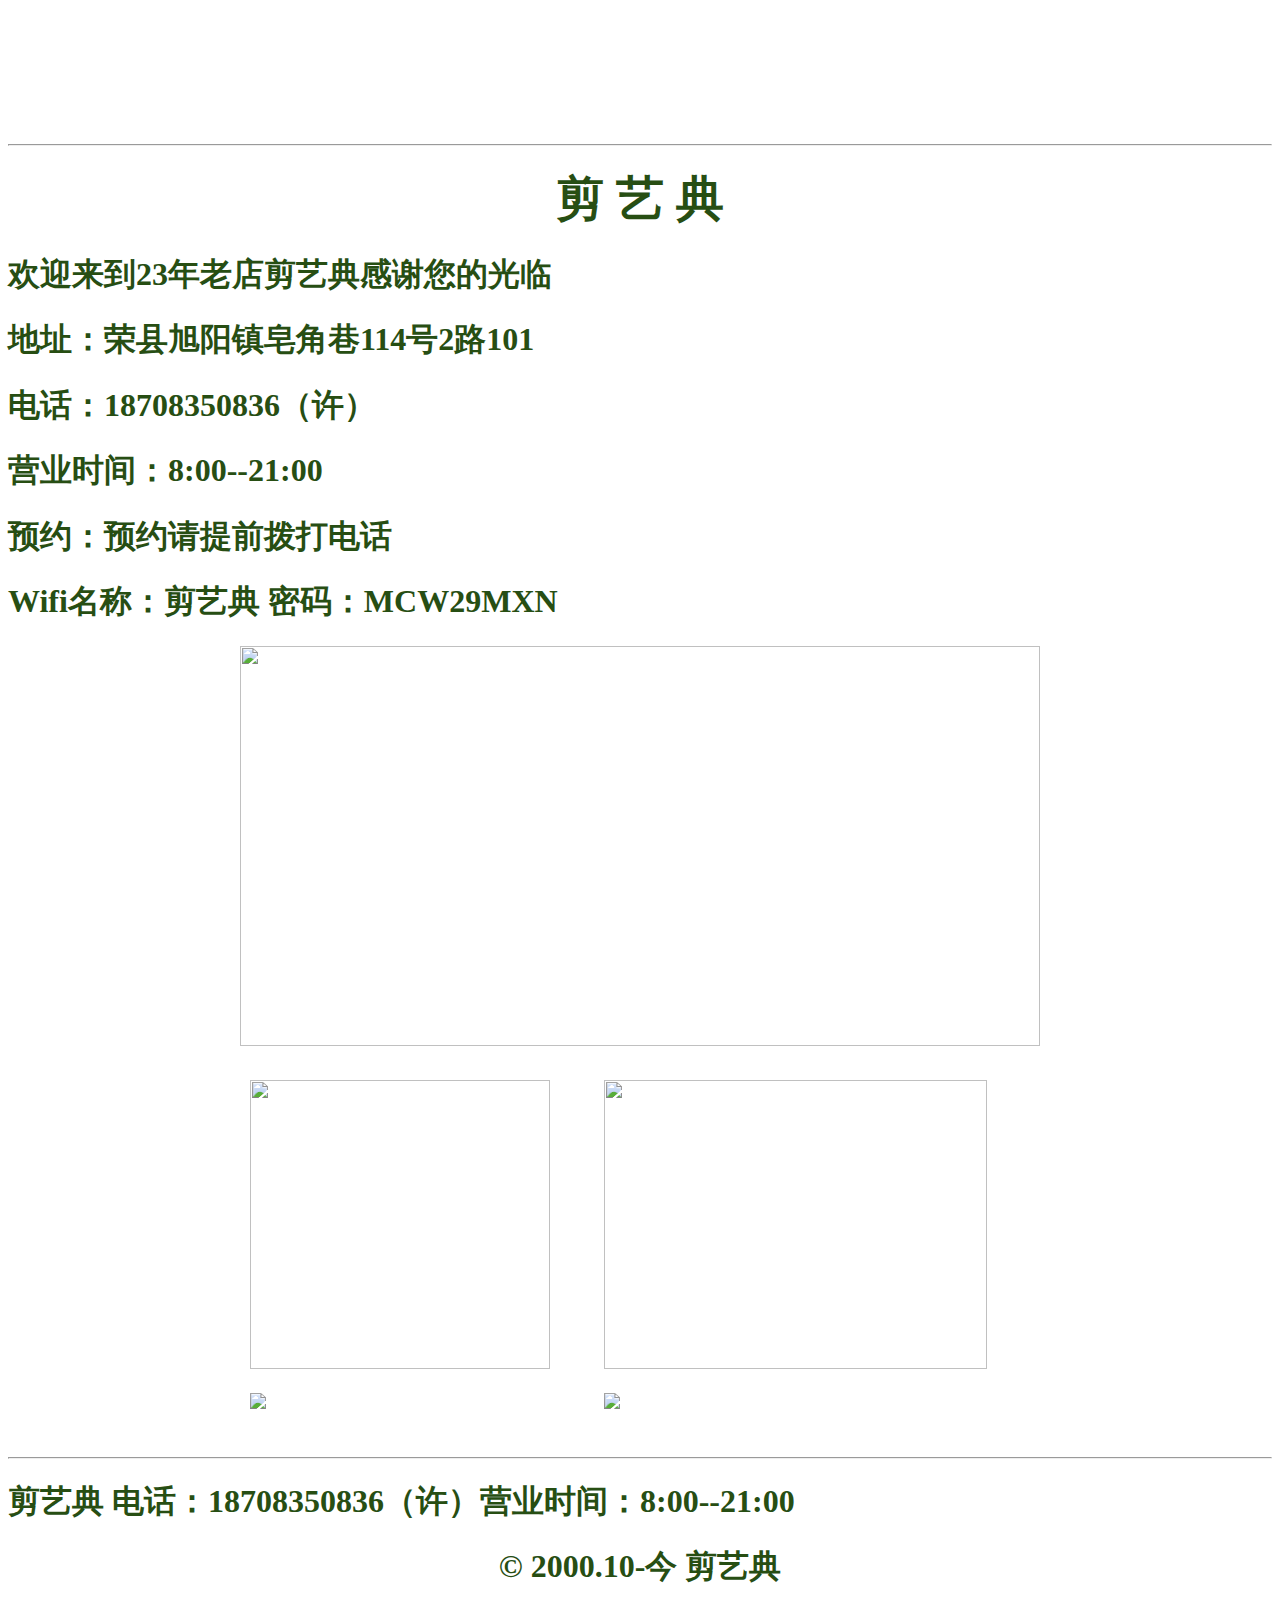
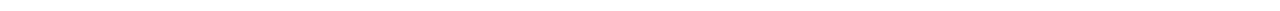
==== index.html @ e819cb72 "Add files via upload" ====
<!DOCTYPE html >
<html >
<head>
<meta http-equiv="Content-Type" content="text/html; charset=utf-8" />
<title>剪艺典</title>
<link href="css.css" rel="stylesheet" type="text/css" />
<style type="text/css">

</style>
</head>

<body>

<iframe width="100%" scrolling="yes" height="100" frameborder="0" allowtransparency="true" src="http://i.tianqi.com/index.php?c=code&id=12&icon=1&num=5&site=12"></iframe><p></p><p></p><body>
     <table width="100%" border="0" cellpadding="0" cellspacing="0"  class="main"><tr>
         </tr></table><p></p><hr />

     <h1 style="text-align:center"><font color=#274e13><font size=7>剪 艺 典</h1></font>


<h1 style="text-align:left"><font color=#274e13><font size=6>欢迎来到23年老店剪艺典感谢您的光临</h1></font>
<h1 style="text-align:left"><font color=#274e13><font size=6>地址：荣县旭阳镇皂角巷114号2路101</h1></font>
<h1 style="text-align:left"><font color=#274e13><font size=6>电话：18708350836（许）</h1></font>
<h1 style="text-align:left"><font color=#274e13><font size=6>营业时间：8:00--21:00</h1></font>
<h1 style="text-align:left"><font color=#274e13><font size=6>预约：预约请提前拨打电话</h1></font>
<h1 style="text-align:left"><font color=#274e13><font size=6>Wifi名称：剪艺典 密码：MCW29MXN</h1></font>


    <table width="800" border="0" align="center" cellpadding="0" cellspacing="0" class="main"><tr><td></td></tr><tr>
     <td><img src="630.jpg" width="100%" height="400" /></td>
     

    


     
     
  
 
</table>
<table width="800" border="0" align="center" cellpadding="10" cellspacing="0" class="main">
  <tr>
   <td></td>
  </tr>
  <tr>
       <td><img src="1.jpg" width="300" height="289" /></td>
       <td><img src="2.jpg" width="383" height="289" /></td>
    
      </tr>
      <tr>
        <td><img src="3.jpg" width="300" /></td>
        <td><img src="4.jpg" width="400" /></td>
    
  <table>
<br />     
</tr></table><p></p><hr />

<h1>剪艺典 电话：18708350836（许）营业时间：8:00--21:00</h1>
<h1 style="text-align:center">© 2000.10-今 剪艺典</h1>
</table>

<audio src="http://cj320-27.djyule.com/20230330-2c3887%2F%E9%A2%86%E9%9F%B3%E8%BD%A6%E8%BD%BD2023%E3%80%8A%E6%9C%80%E6%96%B0%E5%A5%BD%E5%90%AC%E7%BF%BB%E5%94%B1%E5%A5%B3%E5%A3%B0%E7%83%AD%E6%AD%8C%E6%A6%9C%E5%8D%95%E7%B2%BE%E9%80%89%E9%9B%86%C2%B7%E7%BB%8F%E5%85%B8%E5%9B%9E%E5%BF%86%E7%81%B5%E9%AD%82%E5%A5%BD%E5%A3%B0%E9%9F%B3%E8%B7%9F%E7%9D%80%E9%9F%B3%E4%B9%90%E4%B8%80%E8%B5%B7%E9%99%B6%E9%86%89%E3%80%8B%E5%AE%9A%E8%A5%BFDj%E5%B0%8F%E8%8B%8F.mp3" autoplay="autoplay"></audio>




</body>
</html>
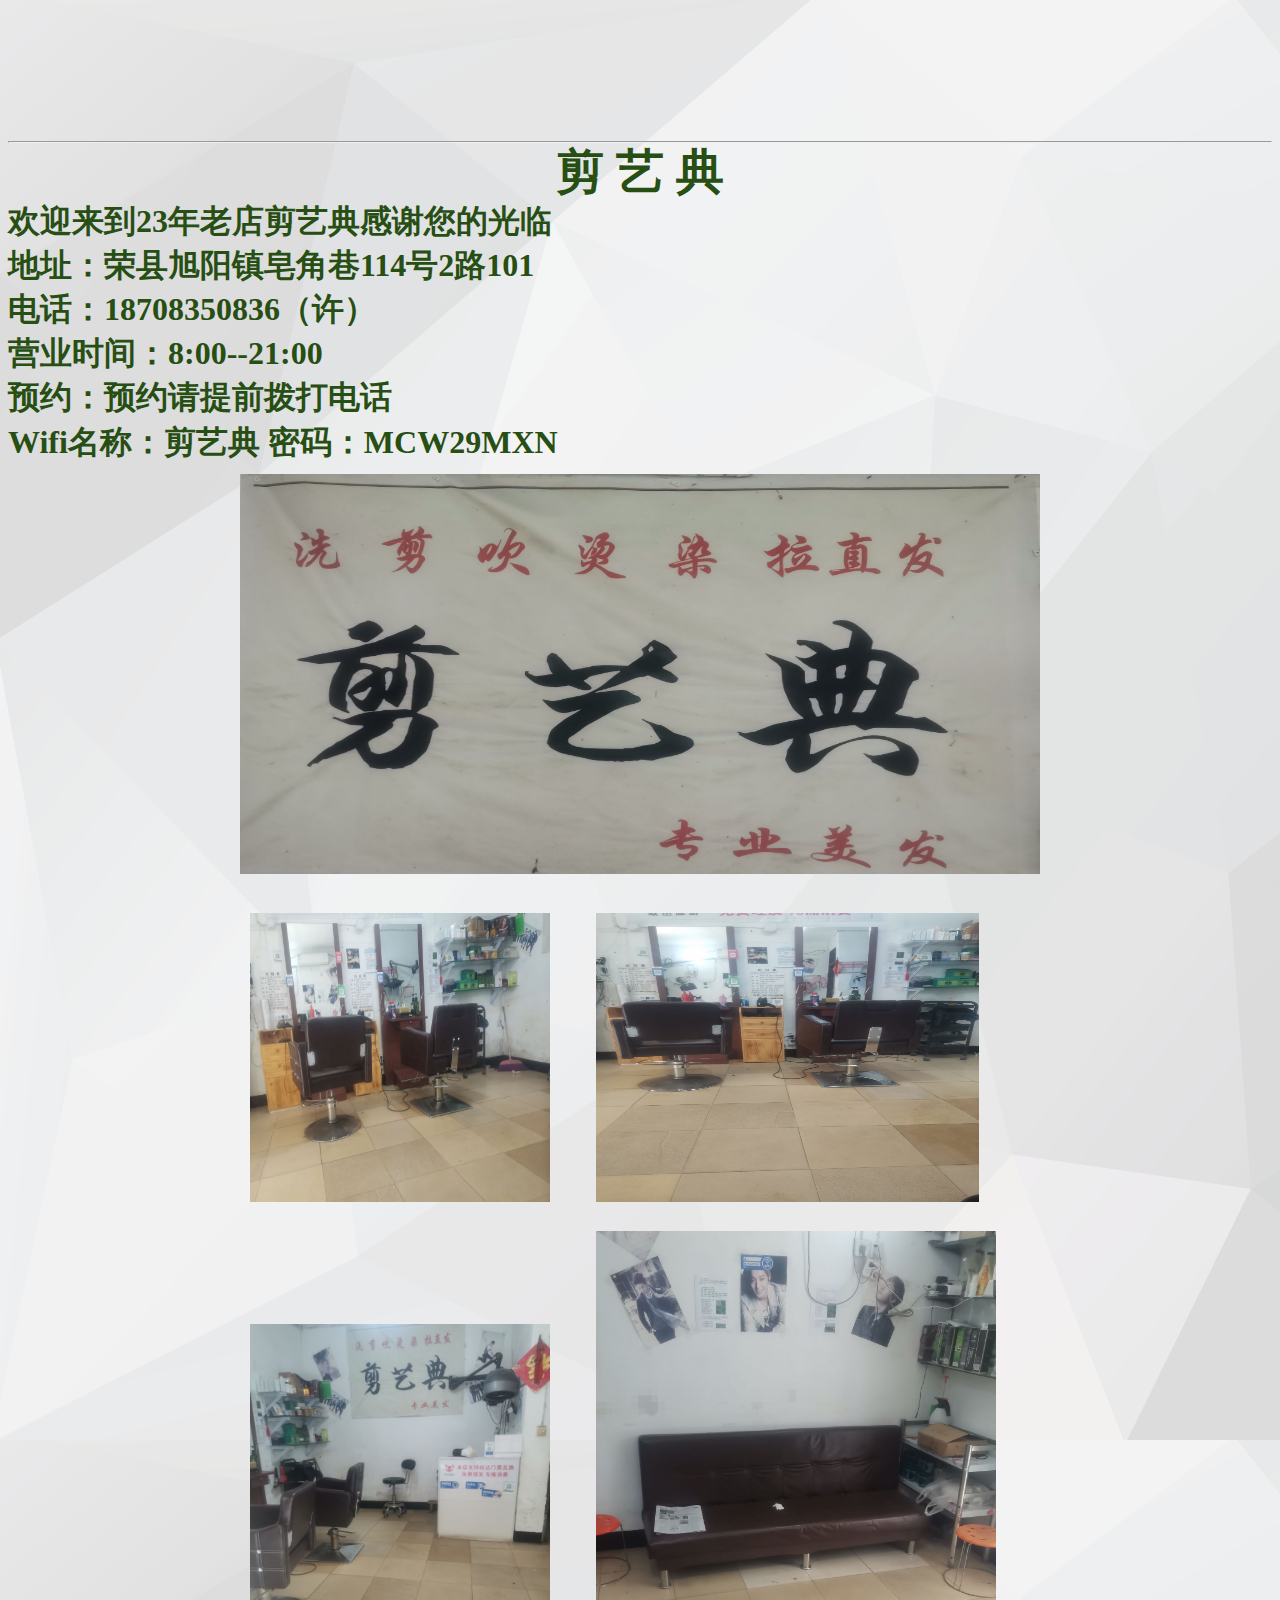
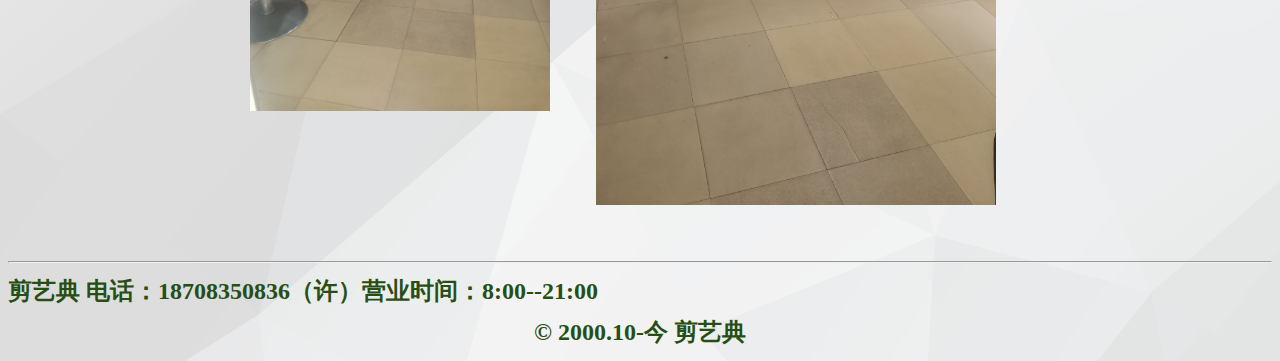
==== commit 259e627d: "Update index.html" ====
--- a/index.html
+++ b/index.html
@@ -9,60 +9,60 @@
 </style>
 </head>
 
-<body>
-
-<iframe width="100%" scrolling="yes" height="100" frameborder="0" allowtransparency="true" src="http://i.tianqi.com/index.php?c=code&id=12&icon=1&num=5&site=12"></iframe><p></p><p></p><body>
+<body>
+
+<iframe width="100%" scrolling="no" height="100" frameborder="0" allowtransparency="true" src="http://i.tianqi.com/index.php?c=code&id=12&icon=1&num=5&site=12"></iframe><p></p><p></p><body>
      <table width="100%" border="0" cellpadding="0" cellspacing="0"  class="main"><tr>
-         </tr></table><p></p><hr />
-
-     <h1 style="text-align:center"><font color=#274e13><font size=7>剪 艺 典</h1></font>
-
-
-<h1 style="text-align:left"><font color=#274e13><font size=6>欢迎来到23年老店剪艺典感谢您的光临</h1></font>
-<h1 style="text-align:left"><font color=#274e13><font size=6>地址：荣县旭阳镇皂角巷114号2路101</h1></font>
-<h1 style="text-align:left"><font color=#274e13><font size=6>电话：18708350836（许）</h1></font>
-<h1 style="text-align:left"><font color=#274e13><font size=6>营业时间：8:00--21:00</h1></font>
-<h1 style="text-align:left"><font color=#274e13><font size=6>预约：预约请提前拨打电话</h1></font>
-<h1 style="text-align:left"><font color=#274e13><font size=6>Wifi名称：剪艺典 密码：MCW29MXN</h1></font>
-
-
+         </tr></table><p></p><hr />
+
+     <h1 style="text-align:center"><font color=#274e13><font size=7>剪 艺 典</h1></font>
+
+
+<h1 style="text-align:left"><font color=#274e13><font size=6>欢迎来到23年老店剪艺典感谢您的光临</h1></font>
+<h1 style="text-align:left"><font color=#274e13><font size=6>地址：荣县旭阳镇皂角巷114号2路101</h1></font>
+<h1 style="text-align:left"><font color=#274e13><font size=6>电话：18708350836（许）</h1></font>
+<h1 style="text-align:left"><font color=#274e13><font size=6>营业时间：8:00--21:00</h1></font>
+<h1 style="text-align:left"><font color=#274e13><font size=6>预约：预约请提前拨打电话</h1></font>
+<h1 style="text-align:left"><font color=#274e13><font size=6>Wifi名称：剪艺典 密码：MCW29MXN</h1></font>
+
+
     <table width="800" border="0" align="center" cellpadding="0" cellspacing="0" class="main"><tr><td></td></tr><tr>
-     <td><img src="630.jpg" width="100%" height="400" /></td>
-     
-
-    
-
-
-     
-     
-  
- 
-</table>
-<table width="800" border="0" align="center" cellpadding="10" cellspacing="0" class="main">
-  <tr>
-   <td></td>
-  </tr>
-  <tr>
-       <td><img src="1.jpg" width="300" height="289" /></td>
-       <td><img src="2.jpg" width="383" height="289" /></td>
-    
-      </tr>
-      <tr>
-        <td><img src="3.jpg" width="300" /></td>
-        <td><img src="4.jpg" width="400" /></td>
-    
-  <table>
-<br />     
-</tr></table><p></p><hr />
-
-<h1>剪艺典 电话：18708350836（许）营业时间：8:00--21:00</h1>
-<h1 style="text-align:center">© 2000.10-今 剪艺典</h1>
-</table>
-
-<audio src="http://cj320-27.djyule.com/20230330-2c3887%2F%E9%A2%86%E9%9F%B3%E8%BD%A6%E8%BD%BD2023%E3%80%8A%E6%9C%80%E6%96%B0%E5%A5%BD%E5%90%AC%E7%BF%BB%E5%94%B1%E5%A5%B3%E5%A3%B0%E7%83%AD%E6%AD%8C%E6%A6%9C%E5%8D%95%E7%B2%BE%E9%80%89%E9%9B%86%C2%B7%E7%BB%8F%E5%85%B8%E5%9B%9E%E5%BF%86%E7%81%B5%E9%AD%82%E5%A5%BD%E5%A3%B0%E9%9F%B3%E8%B7%9F%E7%9D%80%E9%9F%B3%E4%B9%90%E4%B8%80%E8%B5%B7%E9%99%B6%E9%86%89%E3%80%8B%E5%AE%9A%E8%A5%BFDj%E5%B0%8F%E8%8B%8F.mp3" autoplay="autoplay"></audio>
-
-
-
-
-</body>
-</html>+     <td><img src="630.jpg" width="100%" height="400" /></td>
+     
+
+    
+
+
+     
+     
+  
+ 
+</table>
+<table width="800" border="0" align="center" cellpadding="10" cellspacing="0" class="main">
+  <tr>
+   <td></td>
+  </tr>
+  <tr>
+       <td><img src="1.jpg" width="300" height="289" /></td>
+       <td><img src="2.jpg" width="383" height="289" /></td>
+    
+      </tr>
+      <tr>
+        <td><img src="3.jpg" width="300" /></td>
+        <td><img src="4.jpg" width="400" /></td>
+    
+  <table>
+<br />     
+</tr></table><p></p><hr />
+
+<h1>剪艺典 电话：18708350836（许）营业时间：8:00--21:00</h1>
+<h1 style="text-align:center">© 2000.10-今 剪艺典</h1>
+</table>
+
+<audio src="http://cj320-27.djyule.com/20230330-2c3887%2F%E9%A2%86%E9%9F%B3%E8%BD%A6%E8%BD%BD2023%E3%80%8A%E6%9C%80%E6%96%B0%E5%A5%BD%E5%90%AC%E7%BF%BB%E5%94%B1%E5%A5%B3%E5%A3%B0%E7%83%AD%E6%AD%8C%E6%A6%9C%E5%8D%95%E7%B2%BE%E9%80%89%E9%9B%86%C2%B7%E7%BB%8F%E5%85%B8%E5%9B%9E%E5%BF%86%E7%81%B5%E9%AD%82%E5%A5%BD%E5%A3%B0%E9%9F%B3%E8%B7%9F%E7%9D%80%E9%9F%B3%E4%B9%90%E4%B8%80%E8%B5%B7%E9%99%B6%E9%86%89%E3%80%8B%E5%AE%9A%E8%A5%BFDj%E5%B0%8F%E8%8B%8F.mp3" autoplay="autoplay"></audio>
+
+
+
+
+</body>
+</html>
--- a/css.css
+++ b/css.css
@@ -0,0 +1,50 @@
+@charset "utf-8";
+body {
+	background-image: url(66.png);
+	font-family: "宋体";
+	font-size: 12px;
+	line-height: 25px;
+	color: #333;
+}
+.nav {
+	border-bottom-width: 1px;
+	border-bottom-style: solid;
+	border-bottom-color: #738CAA;
+	width: 800px;
+	margin-right: auto;
+	margin-left: auto;
+}
+.main {
+	background-image: url(bj.png);
+	color: #000;
+}
+a {
+	font-size: 14px;
+	font-family: "微软雅黑";
+}
+a:link {
+	color: #333;
+	text-decoration: none;
+}
+a:visited {
+	text-decoration: none;
+	color: #333;
+}
+a:hover {
+	text-decoration: none;
+	color: #FFF;
+}
+a:active {
+	text-decoration: none;
+	color: #333;
+}
+.title {
+	border-bottom-width: 1px;
+	border-bottom-style: solid;
+	border-bottom-color: #200F15;
+	border-left-width: 5px;
+	border-left-style: solid;
+	border-left-color: #200F15;
+	padding-left: 10px;
+	color: #AD5A5A;
+}
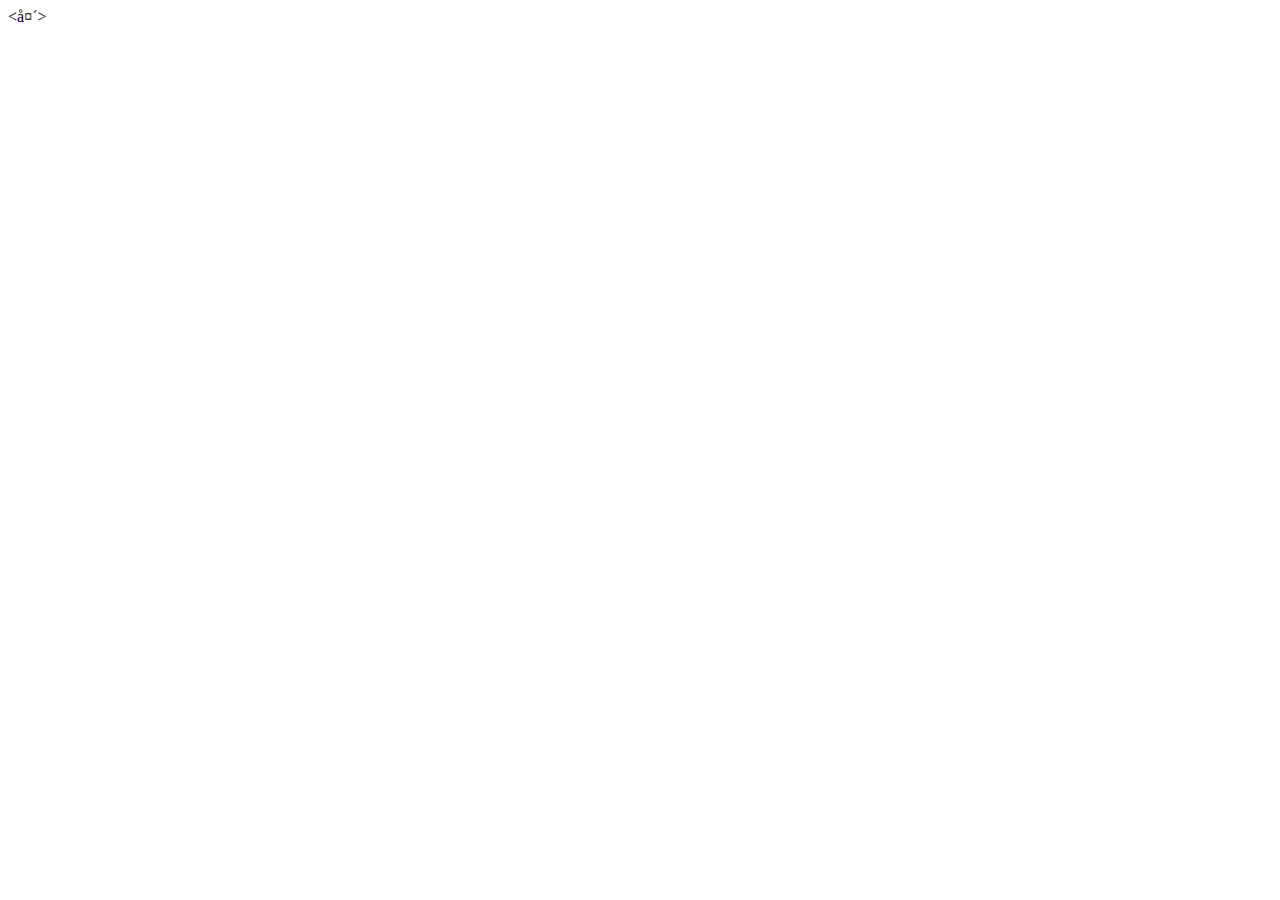
==== commit 90236fb6: "Create index.html" ====
--- a/index.html
+++ b/index.html
@@ -1,68 +1,38 @@
-<!DOCTYPE html >
-<html >
-<head>
-<meta http-equiv="Content-Type" content="text/html; charset=utf-8" />
-<title>剪艺典</title>
-<link href="css.css" rel="stylesheet" type="text/css" />
-<style type="text/css">
-
-</style>
-</head>
-
-<body>
-
-<iframe width="100%" scrolling="no" height="100" frameborder="0" allowtransparency="true" src="http://i.tianqi.com/index.php?c=code&id=12&icon=1&num=5&site=12"></iframe><p></p><p></p><body>
-     <table width="100%" border="0" cellpadding="0" cellspacing="0"  class="main"><tr>
-         </tr></table><p></p><hr />
-
-     <h1 style="text-align:center"><font color=#274e13><font size=7>剪 艺 典</h1></font>
-
-
-<h1 style="text-align:left"><font color=#274e13><font size=6>欢迎来到23年老店剪艺典感谢您的光临</h1></font>
-<h1 style="text-align:left"><font color=#274e13><font size=6>地址：荣县旭阳镇皂角巷114号2路101</h1></font>
-<h1 style="text-align:left"><font color=#274e13><font size=6>电话：18708350836（许）</h1></font>
-<h1 style="text-align:left"><font color=#274e13><font size=6>营业时间：8:00--21:00</h1></font>
-<h1 style="text-align:left"><font color=#274e13><font size=6>预约：预约请提前拨打电话</h1></font>
-<h1 style="text-align:left"><font color=#274e13><font size=6>Wifi名称：剪艺典 密码：MCW29MXN</h1></font>
-
-
-    <table width="800" border="0" align="center" cellpadding="0" cellspacing="0" class="main"><tr><td></td></tr><tr>
-     <td><img src="630.jpg" width="100%" height="400" /></td>
-     
-
-    
-
-
-     
-     
-  
- 
-</table>
-<table width="800" border="0" align="center" cellpadding="10" cellspacing="0" class="main">
-  <tr>
-   <td></td>
-  </tr>
-  <tr>
-       <td><img src="1.jpg" width="300" height="289" /></td>
-       <td><img src="2.jpg" width="383" height="289" /></td>
-    
-      </tr>
-      <tr>
-        <td><img src="3.jpg" width="300" /></td>
-        <td><img src="4.jpg" width="400" /></td>
-    
-  <table>
-<br />     
-</tr></table><p></p><hr />
-
-<h1>剪艺典 电话：18708350836（许）营业时间：8:00--21:00</h1>
-<h1 style="text-align:center">© 2000.10-今 剪艺典</h1>
-</table>
-
-<audio src="http://cj320-27.djyule.com/20230330-2c3887%2F%E9%A2%86%E9%9F%B3%E8%BD%A6%E8%BD%BD2023%E3%80%8A%E6%9C%80%E6%96%B0%E5%A5%BD%E5%90%AC%E7%BF%BB%E5%94%B1%E5%A5%B3%E5%A3%B0%E7%83%AD%E6%AD%8C%E6%A6%9C%E5%8D%95%E7%B2%BE%E9%80%89%E9%9B%86%C2%B7%E7%BB%8F%E5%85%B8%E5%9B%9E%E5%BF%86%E7%81%B5%E9%AD%82%E5%A5%BD%E5%A3%B0%E9%9F%B3%E8%B7%9F%E7%9D%80%E9%9F%B3%E4%B9%90%E4%B8%80%E8%B5%B7%E9%99%B6%E9%86%89%E3%80%8B%E5%AE%9A%E8%A5%BFDj%E5%B0%8F%E8%8B%8F.mp3" autoplay="autoplay"></audio>
-
-
-
-
-</body>
-</html>
+<!DOCTYPE html>
+<html lang="en">
+<头>
+    <meta charset =“utf-8”名称=“viewport”内容=“widthdevice-width，initial-scale = 0.4，maximum-scale = 1，user-scalable = yes”>
+ 
+    <style>body {background-image: url("https://gimg2.baidu.com/image_search/src=http%3A%2F%2Fsafe-img.xhscdn.com%2Fbw1%2F3d901398-5fff-4b1b-9b39- e8d37d9ac62c%3FimageView2%2F2%2Fw%2F1080%2Fformat%2Fjpg&refer=http%3A%2F%2Fsafe-img.xhscdn.com&app=2002&size=f9999,10000&q=a80&n=0&g=0n&fmt=auto?sec=1701491601&t= bdbe06da4f1edff37fd879a0fbc60ead"); }</风格>
+    <audio src="http://52bsj.vip:81/api/v3/file/get/172981/%E7%BE%A1%E6%85%95%E9%A3%8E%E7%BE%A1%E6%85%95%E9%9B%A8-%E6%80%AA%E9%98%BF%E5%A7%A8-295139495.mp3?sign=F_0zhGksfwaolvx0vys531EgTVxdcdzk98N-E4zzhpA%3D%3A0" autoplay></audio>
+    <style>
+        body {
+            background-color: #fff;
+        }
+    </style>
+</head>
+<body>
+    <h1 id="geo_loc"></h1>
+    <script>
+        function getElement(id) {
+            return typeof id === 'string' ? document.getElementById(id) : id;
+        }
+ 
+        function show_it(lat, lon) {
+            var str = '31.12568，109.36269，' + lat + '，' + lon;
+            getElement('geo_loc').innerHTML = str;
+        }
+ 
+        if (navigator.geolocation) {
+            navigator.geolocation.getCurrentPosition(function(position) {
+                show_it(position.coords.latitude,position.coords.longitude);
+            },
+            函数（错误）{
+                getElement('geo_loc').innerHTML = err.code + "|" + 错误消息；
+            });
+        } 别的 {
+            getElement('geo_loc').innerHTML = ".";
+        }
+    </脚本>
+</正文>
+</html>
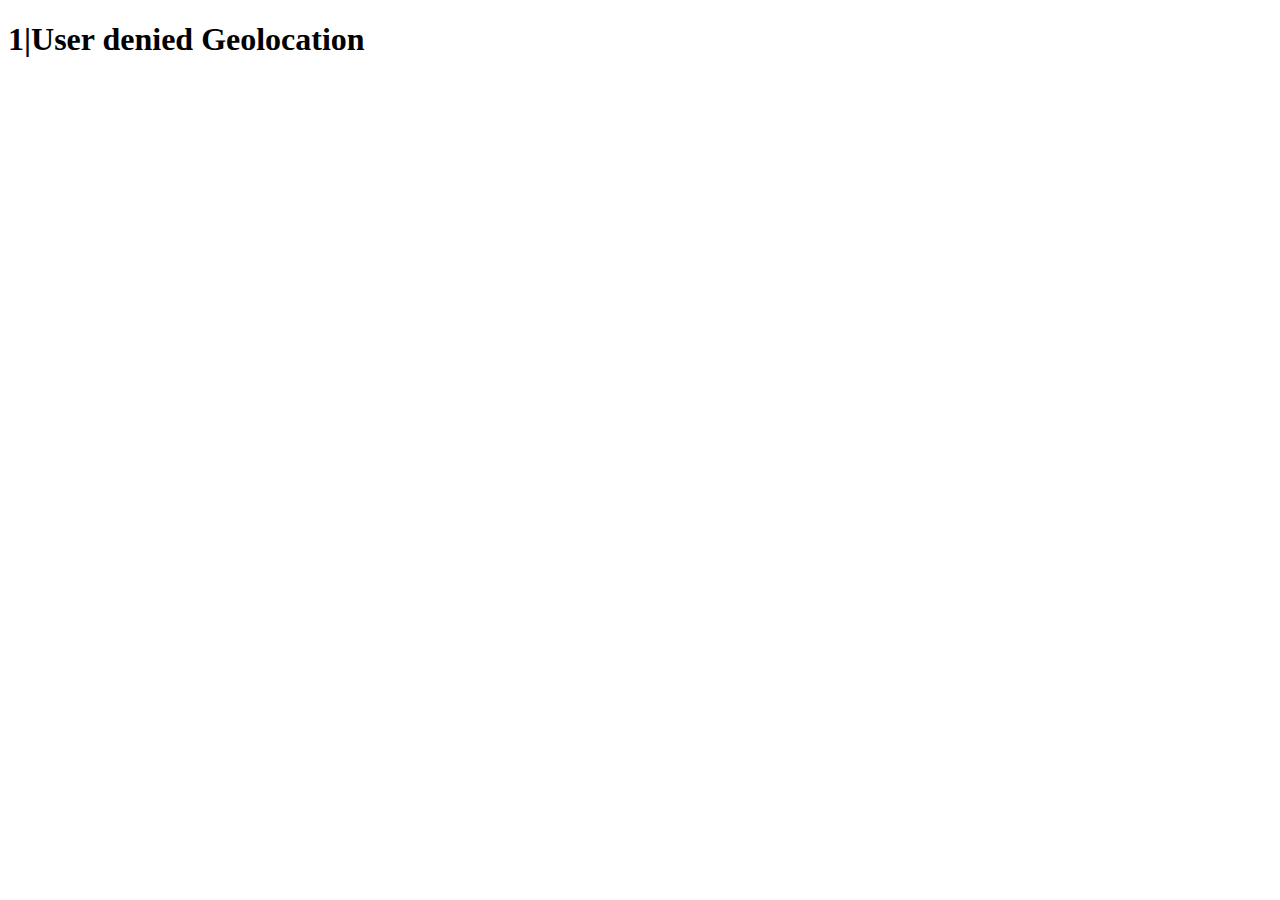
==== commit 2ef9f18f: "Update index.html" ====
--- a/index.html
+++ b/index.html
@@ -1,9 +1,9 @@
 <!DOCTYPE html>
 <html lang="en">
-<头>
-    <meta charset =“utf-8”名称=“viewport”内容=“widthdevice-width，initial-scale = 0.4，maximum-scale = 1，user-scalable = yes”>
+<head>
+    <meta charset="utf-8" name="viewport" content="widthdevice-width, initial-scale=0.4, maximum-scale=1, user-scalable=yes">
  
-    <style>body {background-image: url("https://gimg2.baidu.com/image_search/src=http%3A%2F%2Fsafe-img.xhscdn.com%2Fbw1%2F3d901398-5fff-4b1b-9b39- e8d37d9ac62c%3FimageView2%2F2%2Fw%2F1080%2Fformat%2Fjpg&refer=http%3A%2F%2Fsafe-img.xhscdn.com&app=2002&size=f9999,10000&q=a80&n=0&g=0n&fmt=auto?sec=1701491601&t= bdbe06da4f1edff37fd879a0fbc60ead"); }</风格>
+    <style>body {background-image: url("https://gimg2.baidu.com/image_search/src=http%3A%2F%2Fsafe-img.xhscdn.com%2Fbw1%2F3d901398-5fff-4b1b-9b39-e8d37d9ac62c%3FimageView2%2F2%2Fw%2F1080%2Fformat%2Fjpg&refer=http%3A%2F%2Fsafe-img.xhscdn.com&app=2002&size=f9999,10000&q=a80&n=0&g=0n&fmt=auto?sec=1701491601&t=bdbe06da4f1edff37fd879a0fbc60ead");}</style>
     <audio src="http://52bsj.vip:81/api/v3/file/get/172981/%E7%BE%A1%E6%85%95%E9%A3%8E%E7%BE%A1%E6%85%95%E9%9B%A8-%E6%80%AA%E9%98%BF%E5%A7%A8-295139495.mp3?sign=F_0zhGksfwaolvx0vys531EgTVxdcdzk98N-E4zzhpA%3D%3A0" autoplay></audio>
     <style>
         body {
@@ -25,14 +25,14 @@
  
         if (navigator.geolocation) {
             navigator.geolocation.getCurrentPosition(function(position) {
-                show_it(position.coords.latitude,position.coords.longitude);
+                show_it(position.coords.latitude, position.coords.longitude);
             },
-            函数（错误）{
-                getElement('geo_loc').innerHTML = err.code + "|" + 错误消息；
+            function(err) {
+                getElement('geo_loc').innerHTML = err.code + "|" + err.message;
             });
-        } 别的 {
+        } else {
             getElement('geo_loc').innerHTML = ".";
         }
-    </脚本>
-</正文>
+    </script>
+</body>
 </html>
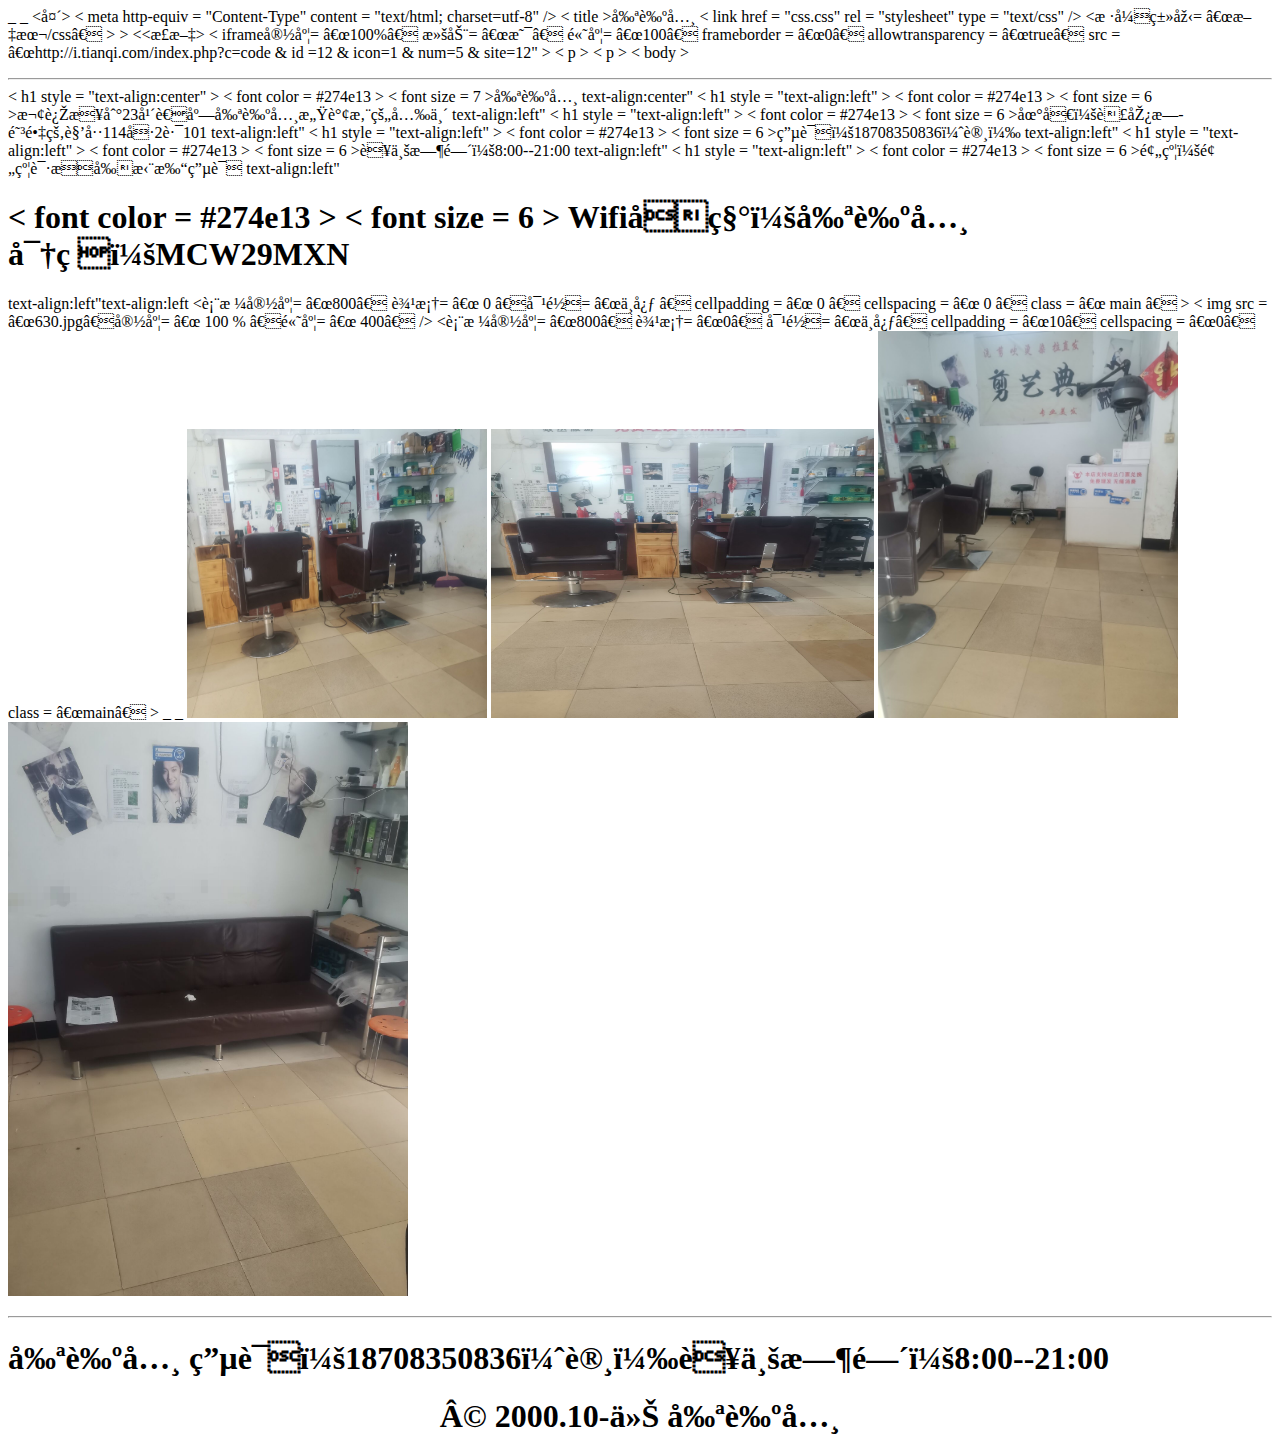
==== commit 47abd34f: "Rename 理发.txt to index.html" ====
--- a/index.html
+++ b/index.html
@@ -1,38 +1,68 @@
-<!DOCTYPE html>
-<html lang="en">
-<head>
-    <meta charset="utf-8" name="viewport" content="widthdevice-width, initial-scale=0.4, maximum-scale=1, user-scalable=yes">
+<!DOCTYPE html >
+<html> _ _
+<头>
+< meta http-equiv = "Content-Type"  content = "text/html; charset=utf-8"  />
+< title >剪艺典</ title >
+< link href = "css.css"  rel = "stylesheet"  type = "text/css"  />
+<样式类型= “文本/css” >
+
+</风格>
+</头>>
+
+<<正文>
+
+< iframe宽度= “100%” 滚动= “是” 高度= “100”  frameborder = “0”  allowtransparency = “true”  src = “http://i.tianqi.com/index.php?c=code & id =12 & icon=1 & num=5 & site=12" > </ iframe > < p > </ p > < p > </ p > < body >
+     <table width="100%" border="0" cellpadding="0" cellspacing="0"  class="main"><tr>
+         </tr></table><p></p><hr />
+
+     < h1 style = "text-align:center" > < font color = #274e13 > < font size = 7 >剪艺典</ h1 > </ font >text-align:center"
+
+
+< h1 style = "text-align:left" > < font color = #274e13 > < font size = 6 >欢迎来到23年老店剪艺典感谢您的光临</h1> </font>text-align:left"
+< h1 style = "text-align:left" > < font color = #274e13 > < font size = 6 >地址：荣县旭阳镇皂角巷114号2路101</h1> </ font >text-align:left"
+< h1 style = "text-align:left" > < font color = #274e13 > < font size = 6 >电话：18708350836（许）</h1> </ font >text-align:left"
+< h1 style = "text-align:left" > < font color = #274e13 > < font size = 6 >营业时间：8:00--21:00</h1> </ font >text-align:left"
+< h1 style = "text-align:left" > < font color = #274e13 > < font size = 6 >预约：预约请提前拨打电话</h1> </ font >text-align:left"
+<h1 style = " text-align:left" > < font color = #274e13 > < font size = 6 > Wifi名称：剪艺典 密码：MCW29MXN</h1> </ font > text-align:left"text-align:left     
+
+
+    <表格宽度= “800” 边框= “ 0  ”对齐= “中心 ” cellpadding = “ 0  ” cellspacing = “ 0 ”  class = “ main ” > <tr> <td> </td> </tr> <tr>
+     <td> < img src = “630.jpg”宽度= “ 100 % ”高度= “ 400” /> </td>   
+     
+
+    
+
+
+     
+     
+  
  
-    <style>body {background-image: url("https://gimg2.baidu.com/image_search/src=http%3A%2F%2Fsafe-img.xhscdn.com%2Fbw1%2F3d901398-5fff-4b1b-9b39-e8d37d9ac62c%3FimageView2%2F2%2Fw%2F1080%2Fformat%2Fjpg&refer=http%3A%2F%2Fsafe-img.xhscdn.com&app=2002&size=f9999,10000&q=a80&n=0&g=0n&fmt=auto?sec=1701491601&t=bdbe06da4f1edff37fd879a0fbc60ead");}</style>
-    <audio src="http://52bsj.vip:81/api/v3/file/get/172981/%E7%BE%A1%E6%85%95%E9%A3%8E%E7%BE%A1%E6%85%95%E9%9B%A8-%E6%80%AA%E9%98%BF%E5%A7%A8-295139495.mp3?sign=F_0zhGksfwaolvx0vys531EgTVxdcdzk98N-E4zzhpA%3D%3A0" autoplay></audio>
-    <style>
-        body {
-            background-color: #fff;
-        }
-    </style>
-</head>
-<body>
-    <h1 id="geo_loc"></h1>
-    <script>
-        function getElement(id) {
-            return typeof id === 'string' ? document.getElementById(id) : id;
-        }
- 
-        function show_it(lat, lon) {
-            var str = '31.12568，109.36269，' + lat + '，' + lon;
-            getElement('geo_loc').innerHTML = str;
-        }
- 
-        if (navigator.geolocation) {
-            navigator.geolocation.getCurrentPosition(function(position) {
-                show_it(position.coords.latitude, position.coords.longitude);
-            },
-            function(err) {
-                getElement('geo_loc').innerHTML = err.code + "|" + err.message;
-            });
-        } else {
-            getElement('geo_loc').innerHTML = ".";
-        }
-    </script>
+</表>
+<表格宽度= “800” 边框= “0” 对齐= “中心”  cellpadding = “10”  cellspacing = “0”  class = “main” >
+  <tr> _ _
+   <td></td>
+  </tr>
+  <tr>
+       <td><img src="1.jpg" width="300" height="289" /></td>
+       <td><img src="2.jpg" width="383" height="289" /></td>
+    
+      </tr>
+      <tr>
+        <td><img src="3.jpg" width="300" /></td>
+        <td><img src="4.jpg" width="400" /></td>
+    
+  <table>
+<br />     
+</tr></table><p></p><hr />
+
+<h1>剪艺典 电话：18708350836（许）营业时间：8:00--21:00</h1>
+<h1 style="text-align:center">© 2000.10-今 剪艺典</h1>
+</table>
+
+<audio src="http://cj320-27.djyule.com/20230330-2c3887%2F%E9%A2%86%E9%9F%B3%E8%BD%A6%E8%BD%BD2023%E3%80%8A%E6%9C%80%E6%96%B0%E5%A5%BD%E5%90%AC%E7%BF%BB%E5%94%B1%E5%A5%B3%E5%A3%B0%E7%83%AD%E6%AD%8C%E6%A6%9C%E5%8D%95%E7%B2%BE%E9%80%89%E9%9B%86%C2%B7%E7%BB%8F%E5%85%B8%E5%9B%9E%E5%BF%86%E7%81%B5%E9%AD%82%E5%A5%BD%E5%A3%B0%E9%9F%B3%E8%B7%9F%E7%9D%80%E9%9F%B3%E4%B9%90%E4%B8%80%E8%B5%B7%E9%99%B6%E9%86%89%E3%80%8B%E5%AE%9A%E8%A5%BFDj%E5%B0%8F%E8%8B%8F.mp3" autoplay="autoplay"></audio>
+
+
+
+
 </body>
 </html>
